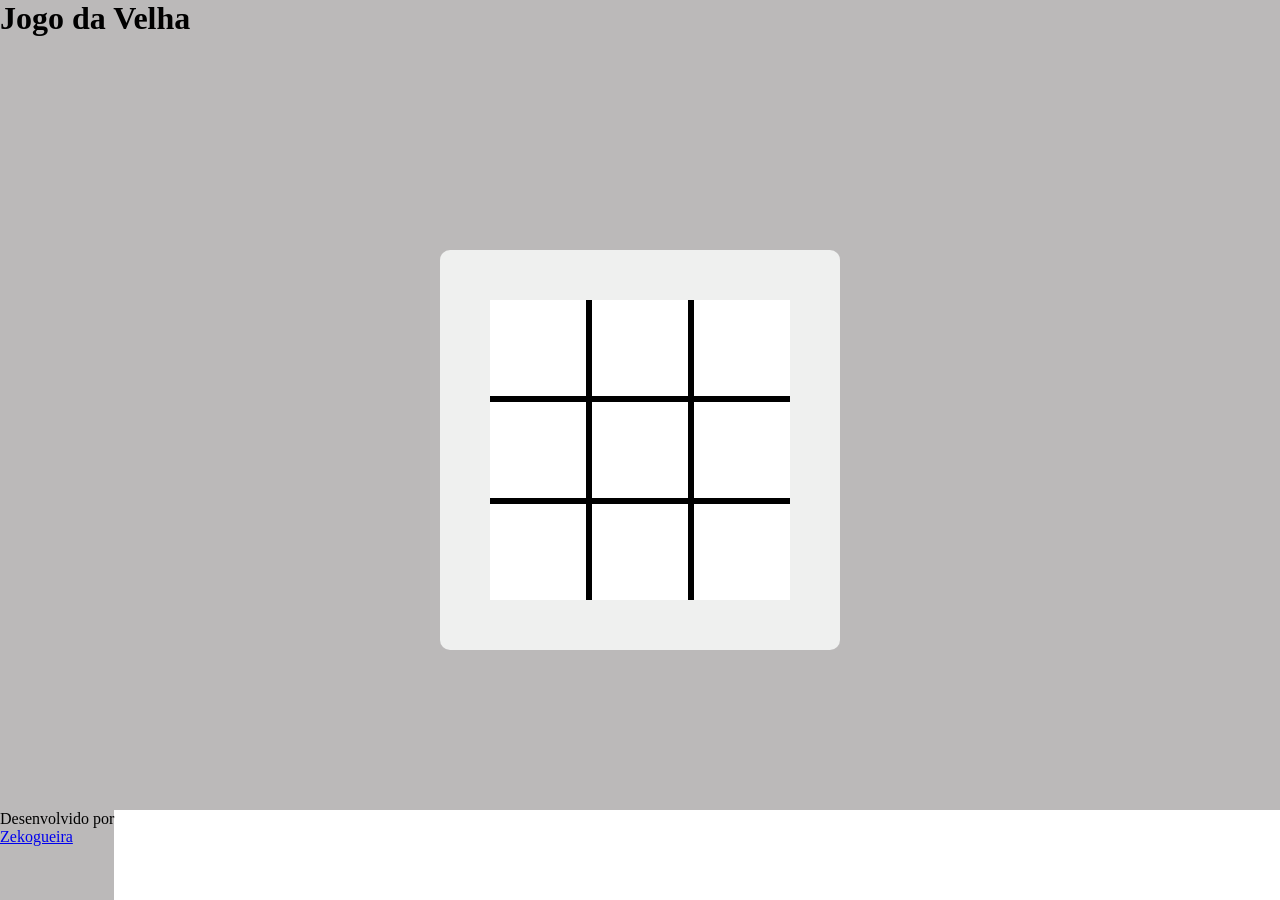
==== index.html @ 7347bcb3 "estrutura basica html e css montada." ====
<!DOCTYPE html>
<html lang="pt-br">

<head>
    <meta charset="UTF-8">
    <meta name="viewport" content="width=device-width, initial-scale=1.0">
    <link rel="stylesheet" href="style.css">
    <title>Jogo da Velha</title>
</head>

<body>
    <header>
        <h1>Jogo da Velha</h1>
    </header>
    <main>
        <div id="principal">
            <div id="board">
                <div class="casas" id="1"><button></button></div>
                <div class="casas" id="2"><button></button></div>
                <div class="casas" id="3"><button></button></div>
                <div class="casas" id="4"><button></button></div>
                <div class="casas" id="5"><button></button></div>
                <div class="casas" id="6"><button></button></div>
                <div class="casas" id="7"><button></button></div>
                <div class="casas" id="8"><button></button></div>
                <div class="casas" id="9"><button></button></div>
            </div>
        </div>

    </main>
    <footer>
        <p>Desenvolvido por <a href="https://instagram.com/zeknogueira">Zekogueira</a></p>
    </footer>
    <script src="script.js"></script>
</body>

</html>
---- style.css ----
*{
    margin: 0;
    padding: 0;
}
body *{    
    display: flex;
    flex-direction: column;
    background-color: rgb(187, 185, 185);
}
header{
    height: 10vh;
    flex-direction: row;
}
header h1:hover{
    color: blue;

}
main{
    height: 80vh;
    flex-direction: column;
    align-items: center;
    justify-content: center;
}
#principal{
    background-color: rgb(239, 240, 239);
    width: 400px;
    height: 400px;
   flex-direction: column;
   justify-content: center;
   align-items: center;
   border-radius: 10px;

}
#principal #board{
    flex-basis: auto;
    height: 300px;
    max-width: 300px;
    flex-direction: row;
    flex-wrap: wrap;
    justify-content: space-between;
    align-content: space-between;
    background-color: black;
}

.casas button{
    border: none;
    text-decoration: none;
    width: 96px;
    height: 96px;
    background-color: white;
}
.casas button:hover{
    width: 96px;
    height: 96px;
    background-color: blue;
}
footer{
    height: 10vh;
    flex-direction: row;
    position: fixed;
    bottom: 0;
}
footer p, footer p a{
    display: inline-flexbox !important;
}
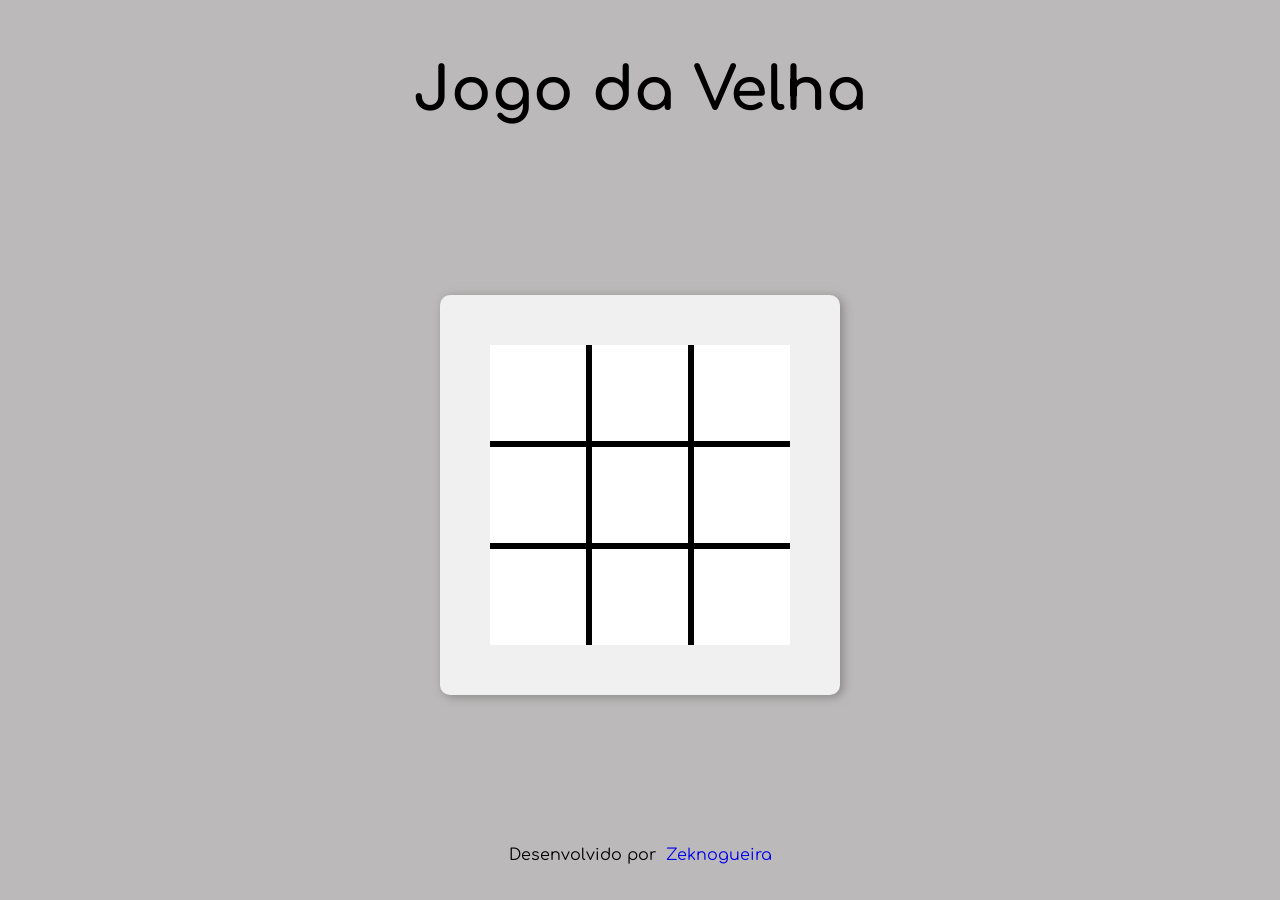
==== commit c399311f: "Improvements in CSS: footer fixed, align and font changes." ====
--- a/index.html
+++ b/index.html
@@ -15,21 +15,21 @@
     <main>
         <div id="principal">
             <div id="board">
-                <div class="casas" id="1"><button></button></div>
-                <div class="casas" id="2"><button></button></div>
-                <div class="casas" id="3"><button></button></div>
-                <div class="casas" id="4"><button></button></div>
-                <div class="casas" id="5"><button></button></div>
-                <div class="casas" id="6"><button></button></div>
-                <div class="casas" id="7"><button></button></div>
-                <div class="casas" id="8"><button></button></div>
-                <div class="casas" id="9"><button></button></div>
+                <button class="casas" id="square1" onclick="insert_move(1)"></button>
+                <button class="casas" id="square2" onclick="insert_move(2)"></button>
+                <button class="casas" id="square3" onclick="insert_move(3)"></button>
+                <button class="casas" id="square4" onclick="insert_move(4)"></button>
+                <button class="casas" id="square5" onclick="insert_move(5)"></button>
+                <button class="casas" id="square6" onclick="insert_move(6)"></button>
+                <button class="casas" id="square7" onclick="insert_move(7)"></button>
+                <button class="casas" id="square8" onclick="insert_move(8)"></button>
+                <button class="casas" id="square9" onclick="insert_move(9)"></button> 
             </div>
         </div>
 
     </main>
     <footer>
-        <p>Desenvolvido por <a href="https://instagram.com/zeknogueira">Zekogueira</a></p>
+        <p>Desenvolvido por &nbsp;<a id="ref_link" href="https://instagram.com/zeknogueira">Zeknogueira</a></p>
     </footer>
     <script src="script.js"></script>
 </body>
--- a/style.css
+++ b/style.css
@@ -1,14 +1,22 @@
+@import url('https://fonts.googleapis.com/css2?family=Comfortaa:wght@400;700&display=swap');
+
 *{
     margin: 0;
     padding: 0;
 }
-body *{    
+body *{ 
+    font-family: Comfortaa;   
     display: flex;
     flex-direction: column;
     background-color: rgb(187, 185, 185);
 }
 header{
-    height: 10vh;
+    justify-content: center;
+    align-items: center;
+    font-size: 30px;
+    font-family: Comfortaa;
+    font-weight: 700;
+    height: 20vh;
     flex-direction: row;
 }
 header h1:hover{
@@ -16,10 +24,13 @@
 
 }
 main{
-    height: 80vh;
+    height: 70vh;
     flex-direction: column;
     align-items: center;
     justify-content: center;
+}
+a{
+    text-decoration: none;
 }
 #principal{
     background-color: rgb(239, 240, 239);
@@ -29,6 +40,7 @@
    justify-content: center;
    align-items: center;
    border-radius: 10px;
+   box-shadow: 3px 2px 10px #66646496;
 
 }
 #principal #board{
@@ -42,24 +54,34 @@
     background-color: black;
 }
 
-.casas button{
+#board button{
+    font-size: 60px;
+    align-items: center;
+    justify-content: center;
     border: none;
     text-decoration: none;
     width: 96px;
     height: 96px;
     background-color: white;
 }
-.casas button:hover{
+#board button:hover{
     width: 96px;
     height: 96px;
-    background-color: blue;
+    background-color: rgb(182, 182, 182);
+}
+#board button:disabled{
+    text-decoration: none;
+    color: black;
 }
 footer{
+    width: 100vw;
     height: 10vh;
+    justify-content: center;
+    align-items: center;
     flex-direction: row;
     position: fixed;
     bottom: 0;
 }
-footer p, footer p a{
-    display: inline-flexbox !important;
+footer p{
+    flex-direction: row;
 }
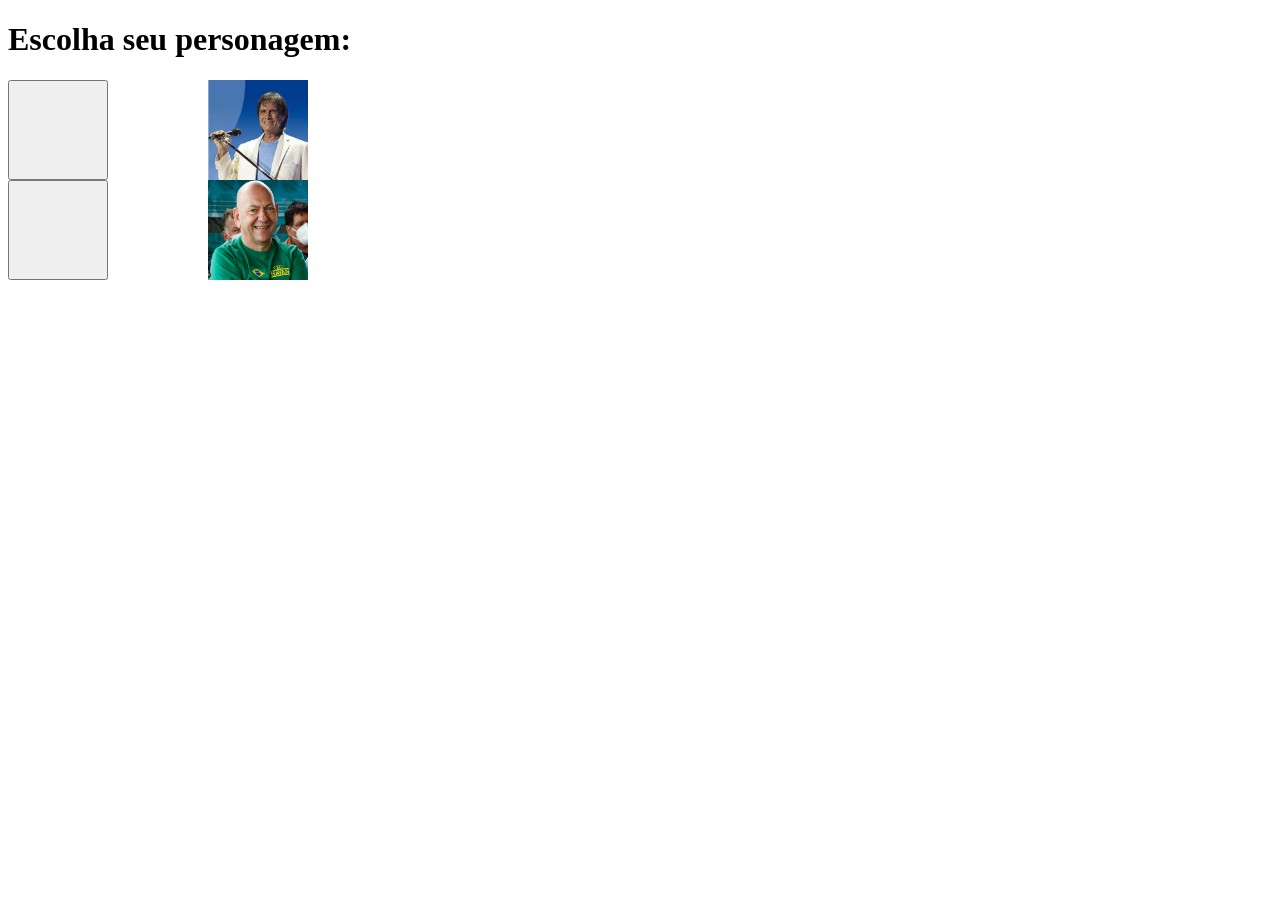
==== commit 3e4bf142: "index page changed, choose characters initialized" ====
--- a/index.html
+++ b/index.html
@@ -4,34 +4,32 @@
 <head>
     <meta charset="UTF-8">
     <meta name="viewport" content="width=device-width, initial-scale=1.0">
-    <link rel="stylesheet" href="style.css">
-    <title>Jogo da Velha</title>
+    <title>Tic Tac Toe</title>
+    <link rel="stylesheet" href="index_style.css">
 </head>
 
 <body>
     <header>
-        <h1>Jogo da Velha</h1>
+        <h1>Escolha seu personagem:</h1>
     </header>
     <main>
-        <div id="principal">
-            <div id="board">
-                <button class="casas" id="square1" onclick="insert_move(1)"></button>
-                <button class="casas" id="square2" onclick="insert_move(2)"></button>
-                <button class="casas" id="square3" onclick="insert_move(3)"></button>
-                <button class="casas" id="square4" onclick="insert_move(4)"></button>
-                <button class="casas" id="square5" onclick="insert_move(5)"></button>
-                <button class="casas" id="square6" onclick="insert_move(6)"></button>
-                <button class="casas" id="square7" onclick="insert_move(7)"></button>
-                <button class="casas" id="square8" onclick="insert_move(8)"></button>
-                <button class="casas" id="square9" onclick="insert_move(9)"></button> 
+        <div class="principal_board">
+            <div class="character_board">
+                <Button class="characters" id="character1"></Button>
+                <div class="image_character_board">
+                    <img src="images/roberto_carlos_image_1.png" alt="">
+                </div>
             </div>
-        </div>
+            <div class="character_board">
+                <Button class="characters" id="character2"></Button>
+                <div class="image_character_board">
+                    <img src="images/velho_havan_image_1.png" alt="">
+                </div>
+            </div>
 
     </main>
-    <footer>
-        <p>Desenvolvido por &nbsp;<a id="ref_link" href="https://instagram.com/zeknogueira">Zeknogueira</a></p>
-    </footer>
-    <script src="script.js"></script>
+
+
 </body>
 
 </html>
--- a/index_style.css
+++ b/index_style.css
@@ -0,0 +1,35 @@
+main{
+    display: flex;
+}
+
+button{
+    height: 100px;
+    width: 100px;
+
+}
+div{
+    display: flex !important;
+}
+.principal_board{
+    display: flex;
+    flex-direction: column;
+    width: 300px;
+    height: 600px;
+}
+.character_board{
+    width: 300px;
+    height: 100px;
+    display: flex;
+    flex-direction: row;
+    justify-content: space-between;
+}
+.image_character_board{
+    width: 100px;
+    height: 100px;
+
+
+}
+.image_character_board img{
+    width: 100%;
+    height: 100%;
+}
